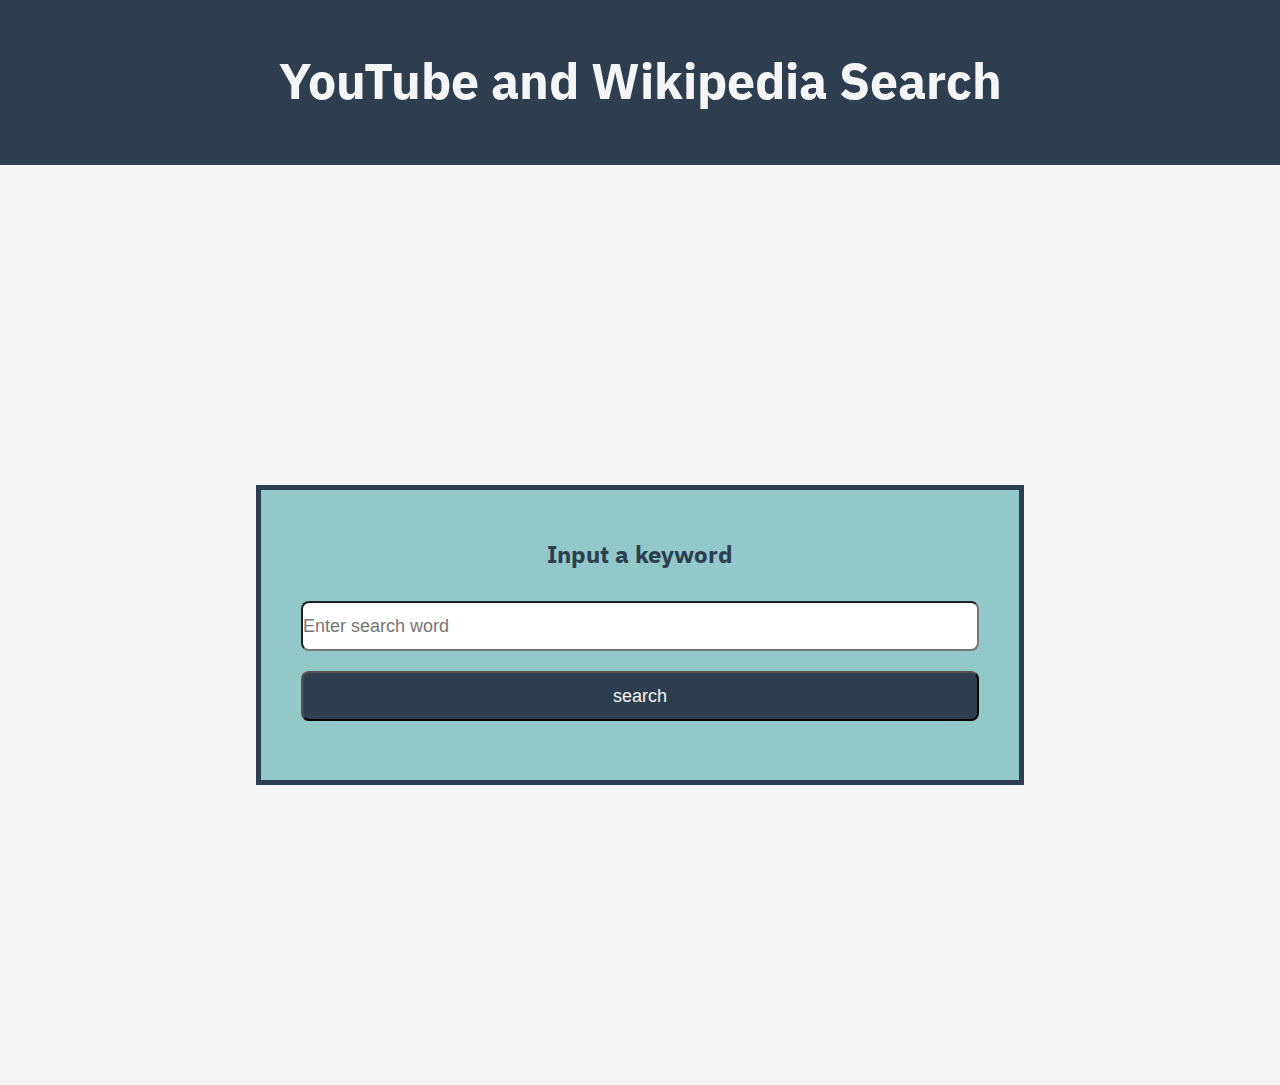
==== project.html @ 0fd79e8a "html and css page 1 suggestion" ====
<!DOCTYPE html>
<html lang="en">

<head>
  <meta charset="UTF-8" />
  <meta name="viewport" content="width=device-width, initial-scale=1.0" />
  <title>YouTube and Wikipedia Search</title>
  <link rel="preconnect" href="https://fonts.googleapis.com">
<link rel="preconnect" href="https://fonts.gstatic.com" crossorigin>
<link href="https://fonts.googleapis.com/css2?family=IBM+Plex+Sans+Arabic:wght@300;500&display=swap" rel="stylesheet">

  

  <link rel="stylesheet" href="./assets/css/style.css" />
</head>

<body>
    <header>
        <h1>
            YouTube and Wikipedia Search
        </h1>
    </header>
    <div class="flex-row align-center justify-center min-100-vh">
        <div class="box flex-colum align-center">
            
            <form class = "search-form">
                <h3>Input a keyword</h3>
                <input type="text" class="input-search" name="search" placeholder="Enter search word">
                <button class="search-Btn">search</button>
            </form>
        </div>
    </div>
</body>
---- assets/css/style.css ----
:root {
    --bg-dark: #2d3e50;
    --bg-light: whitesmoke;
    --formbox:#f8f9fa;
    --card-bg: rgb(146, 200, 202);


}

*, ::after, ::before {
    box-sizing: border-box;
    margin: 0;
    padding: 0;
}

body{
    display: flex;
    flex-direction: column;
    line-height: 1.3;
    flex-wrap: wrap;
    background-color: var(--bg-light);
    font-family:'IBM Plex Sans Arabic', sans-serif;
    ;
}

header{
    padding: 50px;
    background-color: var(--bg-dark);
    color: var(--bg-light);
    margin-bottom: 20px;
}

h1, h2, h3, h4, h5, h6 {
    font-weight: bold;
    text-align: center;

}
h1{
    font-size: 50px;
}
main {
    display: flex;
    flex-wrap: wrap;
}
h3 {
    margin-top: 10px;
    margin-bottom: 10px;
    align-items: center;
    text-align: center;
    color: var(--bg-dark);
    font-size: 24px;

}

.box {
    height: 300px;
    width:60%;
    background-color: var(--card-bg);
    border: 5px solid var(--bg-dark);
    justify-content: space-around;
}

form {
    display: block;
    padding: 40px;
}

input {
    margin-top: 20px;
    margin-bottom: 10px;
    width: 100%;
    height:50px;
    border-radius: 0.5rem;
    font-size: 18px;
}

button{
    margin-top: 10px;
    margin-bottom: 20px;
    display: block;
    width: 100%;
    height: 50px;
    background-color: var(--bg-dark);
    color: var(--bg-light);
    border-radius: 0.5rem;
    font-size: 18px;
}

.min-100-vh {
    min-height: 100vh;
}
.align-center {
    align-items: center;
}
.justify-center {
    justify-content: center;
}
.flex-row {
    display: flex;
    flex-direction: row;
    flex-wrap: wrap;
}


.card {
    margin-bottom: 50px;
    background-color: var(--bg-light);
    height: 300px;
    padding: 20px;
    border: 2px solid var(--bg-dark);
}
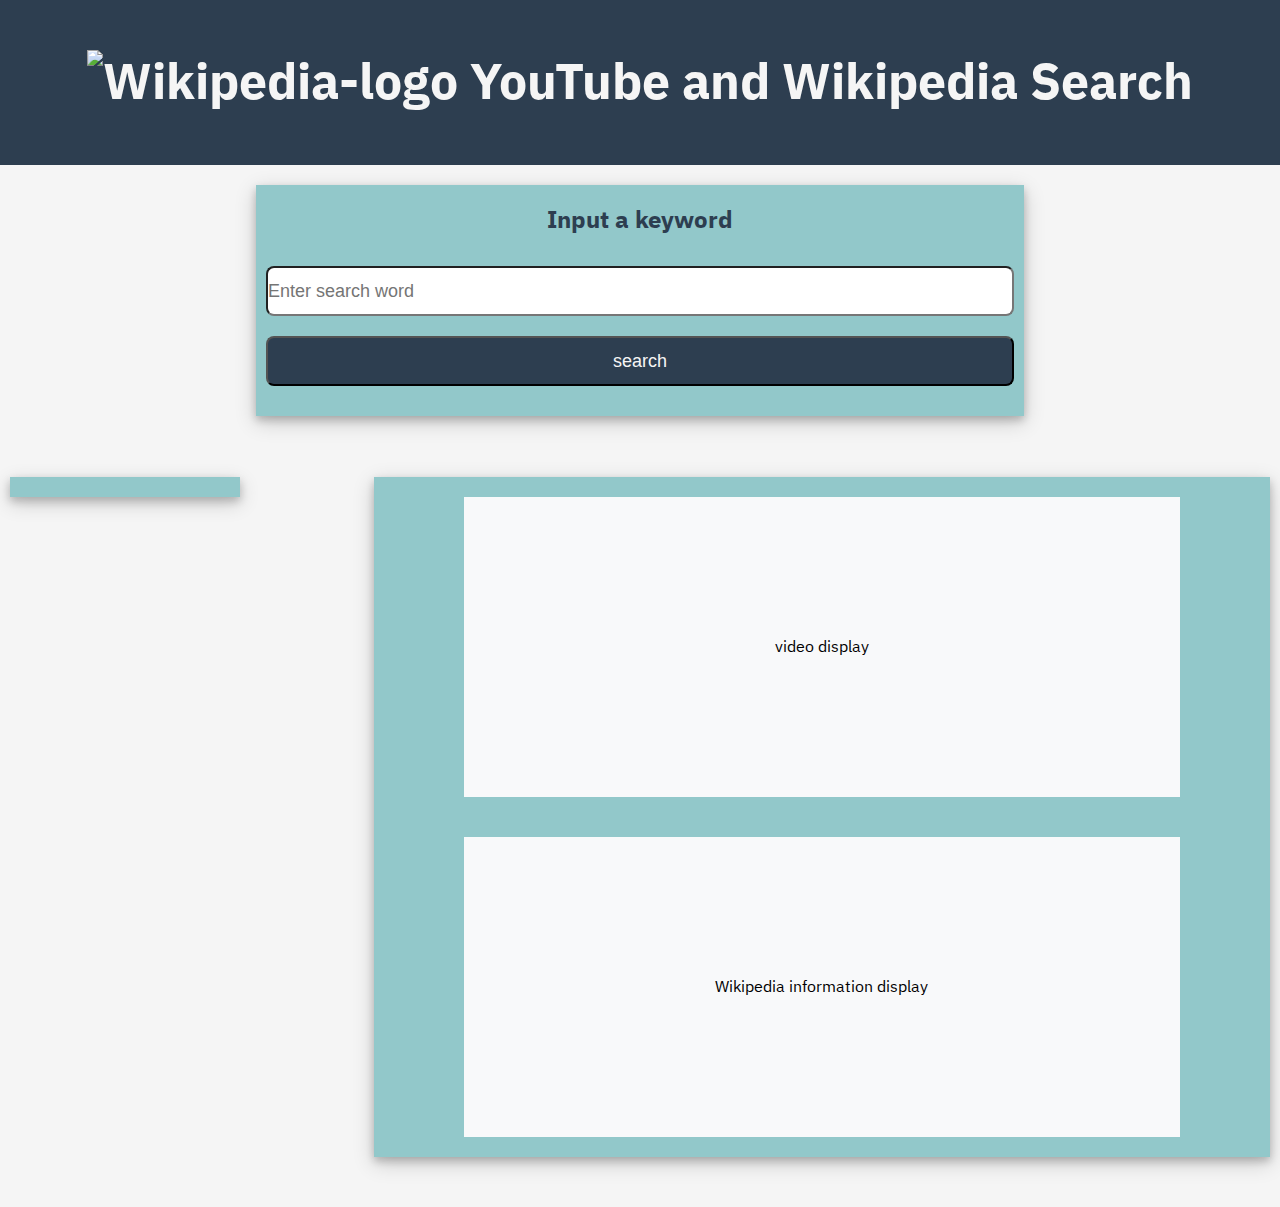
==== commit 3739d9e2: "changes to css and search page" ====
--- a/project.html
+++ b/project.html
@@ -8,6 +8,7 @@
   <link rel="preconnect" href="https://fonts.googleapis.com">
 <link rel="preconnect" href="https://fonts.gstatic.com" crossorigin>
 <link href="https://fonts.googleapis.com/css2?family=IBM+Plex+Sans+Arabic:wght@300;500&display=swap" rel="stylesheet">
+<link rel="stylesheet" href="jquery-ui.min.css">
 
   
 
@@ -17,12 +18,13 @@
 <body>
     <header>
         <h1>
+            <!-- <img src="/Users/kyliegilbert/project---3/assets/images/youtube-logo-hd-8.png" alt="YouTube-logo"> -->
+            <img src="/Users/kyliegilbert/project---3/assets/images/Wikipedia_logo_165x125.png" alt="Wikipedia-logo">
             YouTube and Wikipedia Search
         </h1>
     </header>
-    <div class="flex-row align-center justify-center min-100-vh">
-        <div class="box flex-colum align-center">
-            
+    <div class="top-row justify-center">
+        <div class="box align-center">
             <form class = "search-form">
                 <h3>Input a keyword</h3>
                 <input type="text" class="input-search" name="search" placeholder="Enter search word">
@@ -30,6 +32,28 @@
             </form>
         </div>
     </div>
+    <div class = "bottom-row">
+        <div class = "small-box-search previous-search-words">
+            
+        </div>
+
+        <div class = "flex-column small-box-results">
+            <!-- This div will display the youtube information -->
+            <div class = "video-display flex-column align-center justify-center">
+                video display
+            </div>
+            <!-- This div will display the wikipedia information -->
+            <div class = "wikipedia-display flex-column align-center justify-center">
+                Wikipedia information display
+            </div>
+
+        </div>
+    </div>
+    
+    <script src="./assets/js/script.js"></script>
+    <script src="external/jquery/jquery.js"></script>
+    <script src="jquery-ui.min.js"></script>
+
 </body>
 
 
--- a/assets/css/style.css
+++ b/assets/css/style.css
@@ -21,7 +21,7 @@
     flex-wrap: wrap;
     background-color: var(--bg-light);
     font-family:'IBM Plex Sans Arabic', sans-serif;
-    ;
+    /* background-image: url(/Users/kyliegilbert/project---3/assets/images/Wikipedia_logo_165x125.png); */
 }
 
 header{
@@ -54,16 +54,20 @@
 }
 
 .box {
-    height: 300px;
+    height: 100%;
     width:60%;
     background-color: var(--card-bg);
-    border: 5px solid var(--bg-dark);
+    padding: 10px;
     justify-content: space-around;
-}
+    box-shadow: 0 4px 8px 0 rgba(0, 0, 0, 0.2), 0 6px 20px 0 rgba(0, 0, 0, 0.19);
+    margin-bottom: 20px;
+}
+
+
 
 form {
     display: block;
-    padding: 40px;
+    
 }
 
 input {
@@ -87,21 +91,79 @@
     font-size: 18px;
 }
 
-.min-100-vh {
-    min-height: 100vh;
-}
+.btn {
+
+    margin-top: 10px;
+    margin-bottom: 20px;
+    display: block;
+    width: 100%;
+    background-color: var(--bg-dark);
+    color: var(--bg-light);
+    border-radius: 0.5rem;
+    font-size: 16px;
+    text-align: center;
+    padding: 15px;
+    text-decoration: none;
+    
+}
+
+.small-box-search {
+
+    height: 100%;
+    width: 18%;
+    padding: 10px;
+    background-color: var(--card-bg);
+    margin: 10px;
+    justify-content: space-around;
+    box-shadow: 0 4px 8px 0 rgba(0, 0, 0, 0.2), 0 6px 20px 0 rgba(0, 0, 0, 0.19);
+    display: inline-block;
+}
+
+.small-box-results {
+    height: 100%;
+    width: 70%;
+    background-color: var(--card-bg);
+    margin: 10px;
+    justify-content: space-around;
+    box-shadow: 0 4px 8px 0 rgba(0, 0, 0, 0.2), 0 6px 20px 0 rgba(0, 0, 0, 0.19);
+    display: inline-block;
+
+}
+
+img {
+    height:100px;
+    width: 100px;
+}
+
+.small {
+    border-bottom: 2px solid var(--bg-dark);
+    padding: 20px;
+}
+
 .align-center {
     align-items: center;
 }
 .justify-center {
     justify-content: center;
 }
-.flex-row {
+.top-row {
     display: flex;
     flex-direction: row;
     flex-wrap: wrap;
 }
-
+.bottom-row {
+    display: flex;
+    flex-direction: row;
+    flex-wrap: wrap;
+    justify-content: space-between;
+}
+
+.flex-column {
+    display: flex;
+    flex-direction: column;
+    flex-wrap: wrap;
+
+}
 
 .card {
     margin-bottom: 50px;
@@ -109,4 +171,41 @@
     height: 300px;
     padding: 20px;
     border: 2px solid var(--bg-dark);
+}
+
+.video-display {
+    background-color: var(--formbox);
+    height: 300px;
+    width: 80%;
+    margin: 20px auto;
+}
+
+.wikipedia-display {
+    background-color: var(--formbox);
+    height: 300px;
+    width: 80%;
+    margin: 20px auto;
+}
+
+@media (max-width: 900px) {
+
+    .small-box-results, .small-box-search {
+        margin: 2%;
+    }
+}
+
+@media (max-width: 490px) {
+    .box {
+        flex-direction: column;
+        width: 100%;
+        margin: 20px 10px;
+
+    } 
+    
+    .small-box-results,
+    .small-box-search {
+        flex-direction: column;
+        margin: 20px 10px;
+        width: 100%;
+    }
 }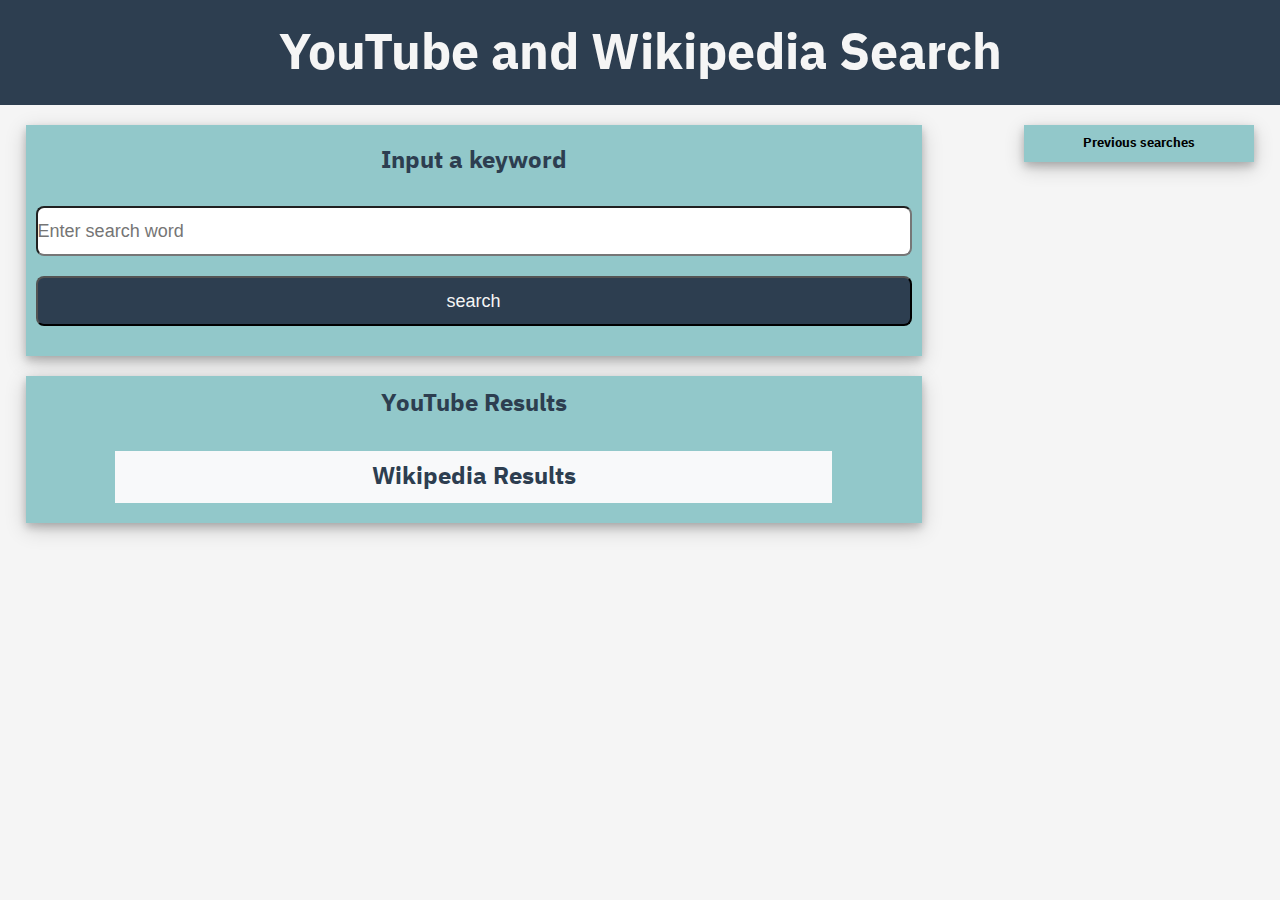
==== commit cda87e1b: "api searches are displaying results on page" ====
--- a/project.html
+++ b/project.html
@@ -8,7 +8,7 @@
   <link rel="preconnect" href="https://fonts.googleapis.com">
 <link rel="preconnect" href="https://fonts.gstatic.com" crossorigin>
 <link href="https://fonts.googleapis.com/css2?family=IBM+Plex+Sans+Arabic:wght@300;500&display=swap" rel="stylesheet">
-<link rel="stylesheet" href="jquery-ui.min.css">
+<!-- <link rel="stylesheet" href="jquery-ui.min.css"> -->
 
   
 
@@ -16,43 +16,75 @@
 </head>
 
 <body>
-    <header>
-        <h1>
-            <!-- <img src="/Users/kyliegilbert/project---3/assets/images/youtube-logo-hd-8.png" alt="YouTube-logo"> -->
-            <img src="/Users/kyliegilbert/project---3/assets/images/Wikipedia_logo_165x125.png" alt="Wikipedia-logo">
-            YouTube and Wikipedia Search
-        </h1>
-    </header>
-    <div class="top-row justify-center">
-        <div class="box align-center">
-            <form class = "search-form">
-                <h3>Input a keyword</h3>
-                <input type="text" class="input-search" name="search" placeholder="Enter search word">
-                <button class="search-Btn">search</button>
-            </form>
-        </div>
-    </div>
-    <div class = "bottom-row">
-        <div class = "small-box-search previous-search-words">
-            
-        </div>
-
-        <div class = "flex-column small-box-results">
-            <!-- This div will display the youtube information -->
-            <div class = "video-display flex-column align-center justify-center">
-                video display
-            </div>
-            <!-- This div will display the wikipedia information -->
-            <div class = "wikipedia-display flex-column align-center justify-center">
-                Wikipedia information display
-            </div>
-
-        </div>
+  <header>
+    <h1>
+      <!-- <img src="/Users/kyliegilbert/project---3/assets/images/youtube-logo-hd-8.png" alt="YouTube-logo"> -->
+      <!-- <img src="/Users/kyliegilbert/project---3/assets/images/Wikipedia_logo_165x125.png" alt="Wikipedia-logo"> -->
+      YouTube and Wikipedia Search
+    </h1>
+  </header>
+  <div class="container">
+    <div class="top-row">
+      <div class="box align-center">
+        <form class = "search-form">
+          <h3>Input a keyword</h3>
+            <input type="text" class="input-search" name="search" placeholder="Enter search word">
+            <button class="search-Btn" id="fetch-button">search</button>
+        </form>
+              
+      </div>
+      <div class = "small-box-search previous-search-words">
+        <h5>Previous searches</h5>
+      </div>
     </div>
     
-    <script src="./assets/js/script.js"></script>
-    <script src="external/jquery/jquery.js"></script>
-    <script src="jquery-ui.min.js"></script>
+    <div class = "bottom-row">
+          
+  
+      <div class = "flex-column small-box-results">
+              <!-- This div will display the youtube information -->
+              <div class = "flex-column align-center justify-center">
+                  
+                      <table class="card-body table mx-auto my-4">
+                        <tr>
+                          <th>
+                            <h3 class="my-4">YouTube Results</h3>
+                          </th>
+                        </tr>
+                          
+                          <tbody id="repo-table" class="mx-auto text-center">
+                          </tbody>
+                          <div id="youtube">
+                  
+                          </div>
+                        </table>
+              </div>
+              <!-- This div will display the wikipedia information -->
+              <div class = "wikipedia-display flex-column align-center justify-center">
+                <div class="read-wrapper">
+                  <h3>Wikipedia Results</h3>
+                  <div class="read-inner">
+                      <div class="title">
+                          <h3 class="article-title"></h3>
+                      </div>
+                      <div class="description">
+                          <p class="article-description"></p>
+                      </div>
+              
+                  </div>
+              
+              </div>
+              </div>
+  
+          </div>
+      </div>
+    
+
+  </div>
+    
+  <script src="./assets/js/script.js"></script>
+  <!-- <script src="external/jquery/jquery.js"></script>
+  <script src="jquery-ui.min.js"></script> -->
 
 </body>
 
--- a/assets/css/style.css
+++ b/assets/css/style.css
@@ -25,7 +25,7 @@
 }
 
 header{
-    padding: 50px;
+    padding: 20px;
     background-color: var(--bg-dark);
     color: var(--bg-light);
     margin-bottom: 20px;
@@ -39,9 +39,16 @@
 h1{
     font-size: 50px;
 }
+
 main {
     display: flex;
     flex-wrap: wrap;
+}
+.container {
+    margin: 0%;
+}
+.top-row {
+    justify-content: space-between;
 }
 h3 {
     margin-top: 10px;
@@ -55,11 +62,12 @@
 
 .box {
     height: 100%;
-    width:60%;
+    width:70%;
     background-color: var(--card-bg);
     padding: 10px;
     justify-content: space-around;
     box-shadow: 0 4px 8px 0 rgba(0, 0, 0, 0.2), 0 6px 20px 0 rgba(0, 0, 0, 0.19);
+    margin-left: 2%;
     margin-bottom: 20px;
 }
 
@@ -67,6 +75,7 @@
 
 form {
     display: block;
+
     
 }
 
@@ -113,20 +122,20 @@
     width: 18%;
     padding: 10px;
     background-color: var(--card-bg);
-    margin: 10px;
+    margin-right: 2%;
+    
+    box-shadow: 0 4px 8px 0 rgba(0, 0, 0, 0.2), 0 6px 20px 0 rgba(0, 0, 0, 0.19);
+    display: inline-block;
+}
+
+.small-box-results {
+    height: 100%;
+    width: 70%;
+    background-color: var(--card-bg);
+    margin-left: 2%;
     justify-content: space-around;
     box-shadow: 0 4px 8px 0 rgba(0, 0, 0, 0.2), 0 6px 20px 0 rgba(0, 0, 0, 0.19);
     display: inline-block;
-}
-
-.small-box-results {
-    height: 100%;
-    width: 70%;
-    background-color: var(--card-bg);
-    margin: 10px;
-    justify-content: space-around;
-    box-shadow: 0 4px 8px 0 rgba(0, 0, 0, 0.2), 0 6px 20px 0 rgba(0, 0, 0, 0.19);
-    display: inline-block;
 
 }
 
@@ -140,6 +149,9 @@
     padding: 20px;
 }
 
+iframe{
+    align-items: center;
+}
 .align-center {
     align-items: center;
 }
@@ -181,8 +193,9 @@
 }
 
 .wikipedia-display {
+    align-items: center;
     background-color: var(--formbox);
-    height: 300px;
+    height: 100%;
     width: 80%;
     margin: 20px auto;
 }
@@ -202,10 +215,13 @@
 
     } 
     
-    .small-box-results,
-    .small-box-search {
+    .small-box-results {
         flex-direction: column;
         margin: 20px 10px;
         width: 100%;
     }
+    .small-box-search {
+        display: none;
+    }
+
 }